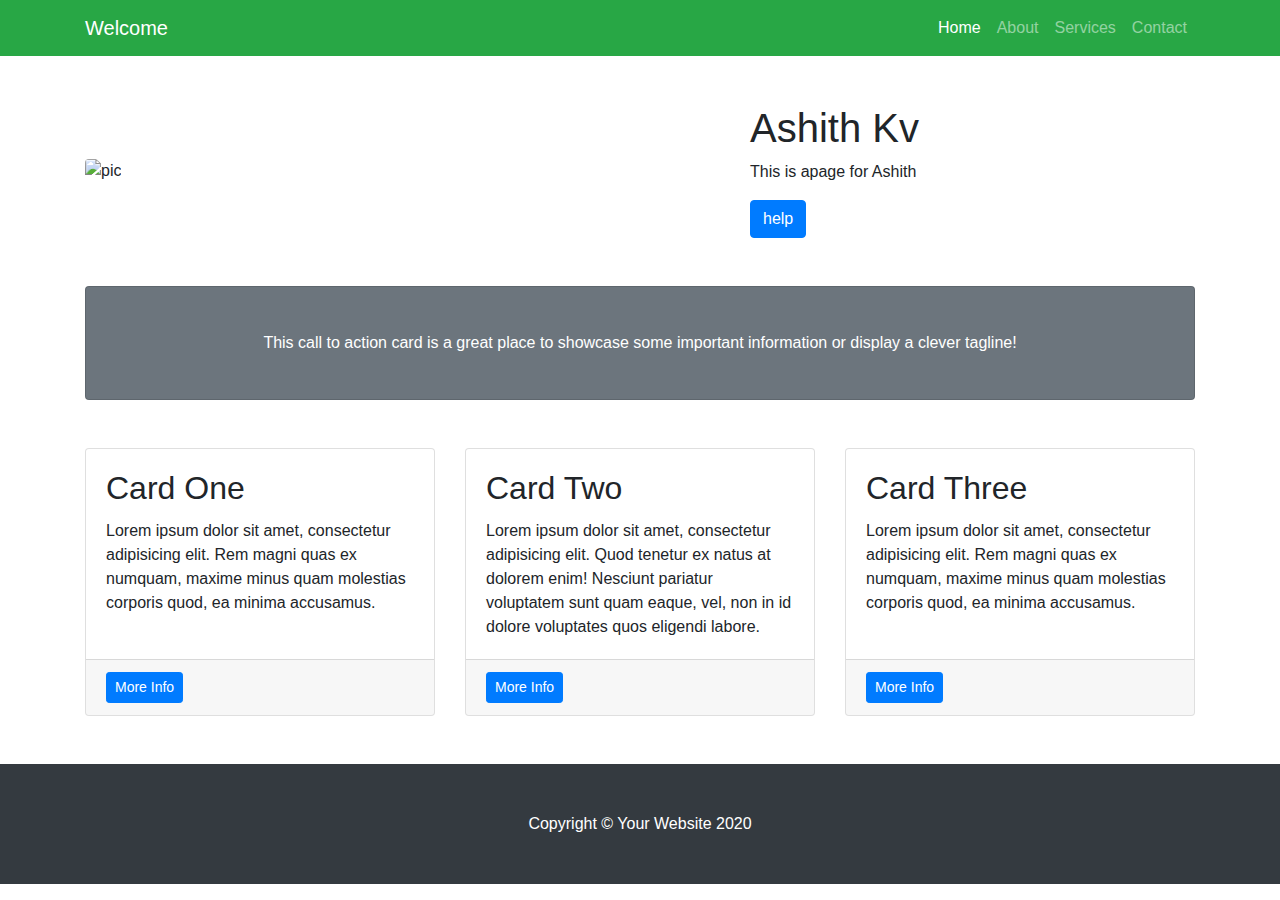
==== index.html @ bfc3db17 "ashith photo added" ====
<!DOCTYPE html>
<html lang="en">

<head>

  <meta charset="utf-8">
  <meta name="viewport" content="width=device-width, initial-scale=1, shrink-to-fit=no">
  <meta name="description" content="">
  <meta name="author" content="">

  <title>Demo Title</title>

  <!-- Bootstrap core CSS -->
  <link href="vendor/bootstrap/css/bootstrap.min.css" rel="stylesheet">

  <!-- Custom styles for this template -->
  <link href="css/small-business.css" rel="stylesheet">

</head>

<body>

  <!-- Navigation -->
  <nav class="navbar navbar-expand-lg navbar-dark bg-success fixed-top">
    <div class="container">
      <a class="navbar-brand" href="#">Welcome</a>
      <button class="navbar-toggler" type="button" data-toggle="collapse" data-target="#navbarResponsive" aria-controls="navbarResponsive" aria-expanded="false" aria-label="Toggle navigation">
        <span class="navbar-toggler-icon"></span>
      </button>
      <div class="collapse navbar-collapse" id="navbarResponsive">
        <ul class="navbar-nav ml-auto">
          <li class="nav-item active">
            <a class="nav-link" href="#">Home
              <span class="sr-only">(current)</span>
            </a>
          </li>
          <li class="nav-item">
            <a class="nav-link" href="#">About</a>
          </li>
          <li class="nav-item">
            <a class="nav-link" href="#">Services</a>
          </li>
          <li class="nav-item">
            <a class="nav-link" href="#">Contact</a>
          </li>
        </ul>
      </div>
    </div>
  </nav>

  <!-- Page Content -->
  <div class="container">

    <!-- Heading Row -->
    <div class="row align-items-center my-5">
      <div class="col-lg-7">
        <img class="img-fluid rounded mb-4 mb-lg-0" src="https://scontent.fcok1-1.fna.fbcdn.net/v/t1.0-9/71485618_2366996296949676_6196804734796431360_o.jpg?_nc_cat=109&_nc_sid=09cbfe&_nc_ohc=LiHVfRw1zoUAX_LCx5e&_nc_ht=scontent.fcok1-1.fna&oh=8febae684764cd097f38bee287cb9070&oe=5F7BDFFB" alt="pic">
      </div>
      <!-- /.col-lg-8 -->
      <div class="col-lg-5">
        <h1 class="font-weight-light">Ashith Kv</h1>
        <p>This is apage for Ashith</p>
        <a class="btn btn-primary" href="#">help</a>
      </div>
      <!-- /.col-md-4 -->
    </div>
    <!-- /.row -->

    <!-- Call to Action Well -->
    <div class="card text-white bg-secondary my-5 py-4 text-center">
      <div class="card-body">
        <p class="text-white m-0">This call to action card is a great place to showcase some important information or display a clever tagline!</p>
      </div>
    </div>

    <!-- Content Row -->
    <div class="row">
      <div class="col-md-4 mb-5">
        <div class="card h-100">
          <div class="card-body">
            <h2 class="card-title">Card One</h2>
            <p class="card-text">Lorem ipsum dolor sit amet, consectetur adipisicing elit. Rem magni quas ex numquam, maxime minus quam molestias corporis quod, ea minima accusamus.</p>
          </div>
          <div class="card-footer">
            <a href="#" class="btn btn-primary btn-sm">More Info</a>
          </div>
        </div>
      </div>
      <!-- /.col-md-4 -->
      <div class="col-md-4 mb-5">
        <div class="card h-100">
          <div class="card-body">
            <h2 class="card-title">Card Two</h2>
            <p class="card-text">Lorem ipsum dolor sit amet, consectetur adipisicing elit. Quod tenetur ex natus at dolorem enim! Nesciunt pariatur voluptatem sunt quam eaque, vel, non in id dolore voluptates quos eligendi labore.</p>
          </div>
          <div class="card-footer">
            <a href="#" class="btn btn-primary btn-sm">More Info</a>
          </div>
        </div>
      </div>
      <!-- /.col-md-4 -->
      <div class="col-md-4 mb-5">
        <div class="card h-100">
          <div class="card-body">
            <h2 class="card-title">Card Three</h2>
            <p class="card-text">Lorem ipsum dolor sit amet, consectetur adipisicing elit. Rem magni quas ex numquam, maxime minus quam molestias corporis quod, ea minima accusamus.</p>
          </div>
          <div class="card-footer">
            <a href="#" class="btn btn-primary btn-sm">More Info</a>
          </div>
        </div>
      </div>
      <!-- /.col-md-4 -->

    </div>
    <!-- /.row -->

  </div>
  <!-- /.container -->

  <!-- Footer -->
  <footer class="py-5 bg-dark">
    <div class="container">
      <p class="m-0 text-center text-white">Copyright &copy; Your Website 2020</p>
    </div>
    <!-- /.container -->
  </footer>

  <!-- Bootstrap core JavaScript -->
  <script src="vendor/jquery/jquery.min.js"></script>
  <script src="vendor/bootstrap/js/bootstrap.bundle.min.js"></script>

</body>

</html>
---- css/small-business.css ----
/*!
 * Start Bootstrap - Small Business (https://startbootstrap.com/templates/small-business)
 * Copyright 2013-2020 Start Bootstrap
 * Licensed under MIT (https://github.com/StartBootstrap/startbootstrap-small-business/blob/master/LICENSE)
 */
body {
  padding-top: 56px;
}
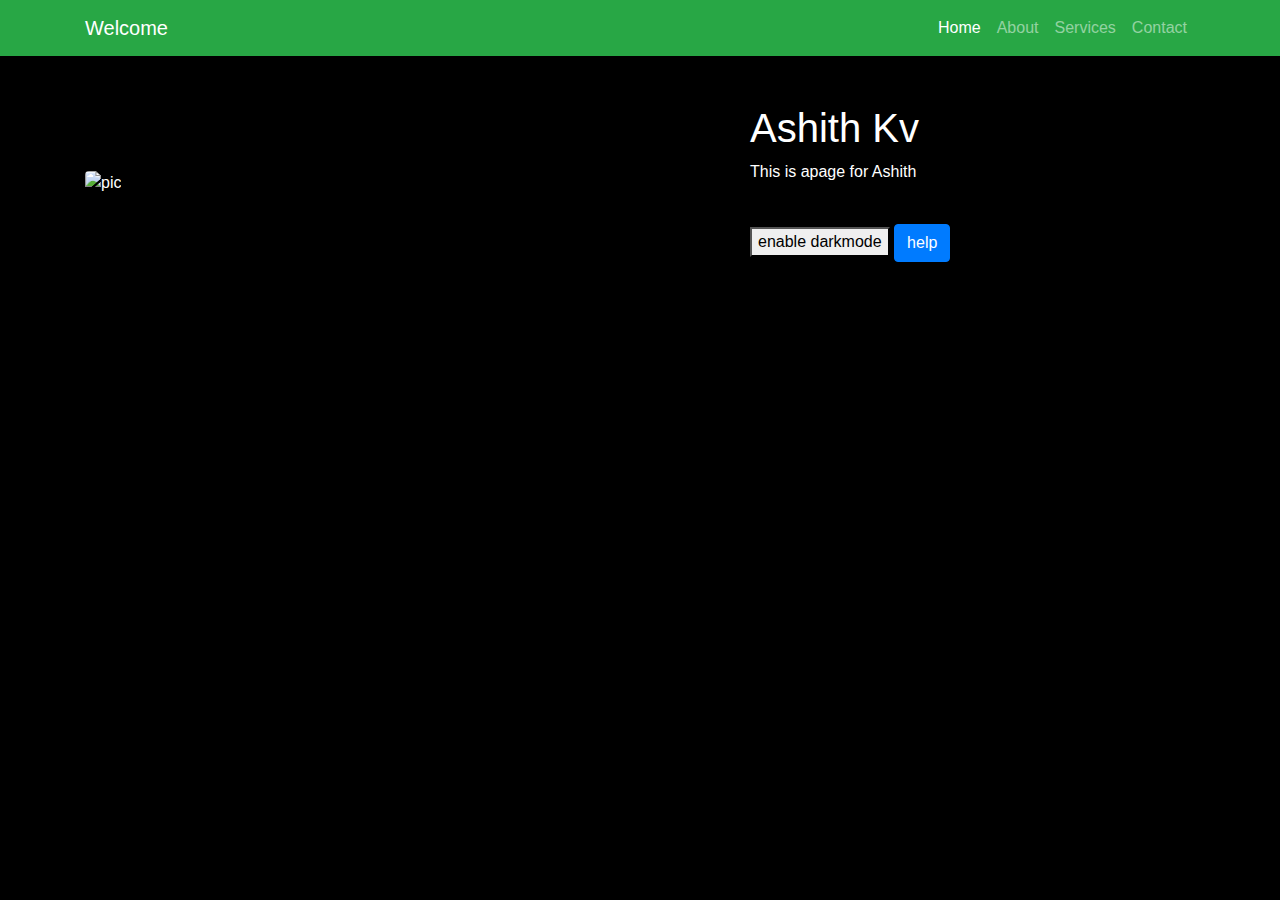
==== commit b0a1120c: "darkmode feature added" ====
--- a/index.html
+++ b/index.html
@@ -15,10 +15,11 @@
 
   <!-- Custom styles for this template -->
   <link href="css/small-business.css" rel="stylesheet">
+  
 
 </head>
 
-<body>
+<body class="dark-mode">
 
   <!-- Navigation -->
   <nav class="navbar navbar-expand-lg navbar-dark bg-success fixed-top">
@@ -35,10 +36,10 @@
             </a>
           </li>
           <li class="nav-item">
-            <a class="nav-link" href="#">About</a>
+            <a class="nav-link" href="about.html">About</a>
           </li>
           <li class="nav-item">
-            <a class="nav-link" href="#">Services</a>
+            <a class="nav-link" href="service">Services</a>
           </li>
           <li class="nav-item">
             <a class="nav-link" href="#">Contact</a>
@@ -54,12 +55,14 @@
     <!-- Heading Row -->
     <div class="row align-items-center my-5">
       <div class="col-lg-7">
-        <img class="img-fluid rounded mb-4 mb-lg-0" src="https://scontent.fcok1-1.fna.fbcdn.net/v/t1.0-9/71485618_2366996296949676_6196804734796431360_o.jpg?_nc_cat=109&_nc_sid=09cbfe&_nc_ohc=LiHVfRw1zoUAX_LCx5e&_nc_ht=scontent.fcok1-1.fna&oh=8febae684764cd097f38bee287cb9070&oe=5F7BDFFB" alt="pic">
+        <img class="img-fluid rounded mb-4 mb-lg-0" src="https://scontent.fcok1-1.fna.fbcdn.net/v/t1.0-9/71485618_2366996296949676_6196804734796431360_o.jpg?_nc_cat=109&_nc_sid=09cbfe&_nc_ohc=LiHVfRw1zoUAX_LCx5e&_nc_ht=scontent.fcok1-1.fna&oh=8febae684764cd097f38bee287cb9070&oe=5F7BDFFB" alt="pic" height="400px" width="350px">
       </div>
       <!-- /.col-lg-8 -->
       <div class="col-lg-5">
         <h1 class="font-weight-light">Ashith Kv</h1>
         <p>This is apage for Ashith</p>
+        <br>
+        <button onclick="darkMode()">enable darkmode</button>
         <a class="btn btn-primary" href="#">help</a>
       </div>
       <!-- /.col-md-4 -->
@@ -67,66 +70,15 @@
     <!-- /.row -->
 
     <!-- Call to Action Well -->
-    <div class="card text-white bg-secondary my-5 py-4 text-center">
-      <div class="card-body">
-        <p class="text-white m-0">This call to action card is a great place to showcase some important information or display a clever tagline!</p>
-      </div>
-    </div>
+    
+  <!-- Bootstrap core JavaScript -->
+  <script>
+    function darkMode(){
+      var element=document.body;
+        element.classList.toggle("dark-mode")
 
-    <!-- Content Row -->
-    <div class="row">
-      <div class="col-md-4 mb-5">
-        <div class="card h-100">
-          <div class="card-body">
-            <h2 class="card-title">Card One</h2>
-            <p class="card-text">Lorem ipsum dolor sit amet, consectetur adipisicing elit. Rem magni quas ex numquam, maxime minus quam molestias corporis quod, ea minima accusamus.</p>
-          </div>
-          <div class="card-footer">
-            <a href="#" class="btn btn-primary btn-sm">More Info</a>
-          </div>
-        </div>
-      </div>
-      <!-- /.col-md-4 -->
-      <div class="col-md-4 mb-5">
-        <div class="card h-100">
-          <div class="card-body">
-            <h2 class="card-title">Card Two</h2>
-            <p class="card-text">Lorem ipsum dolor sit amet, consectetur adipisicing elit. Quod tenetur ex natus at dolorem enim! Nesciunt pariatur voluptatem sunt quam eaque, vel, non in id dolore voluptates quos eligendi labore.</p>
-          </div>
-          <div class="card-footer">
-            <a href="#" class="btn btn-primary btn-sm">More Info</a>
-          </div>
-        </div>
-      </div>
-      <!-- /.col-md-4 -->
-      <div class="col-md-4 mb-5">
-        <div class="card h-100">
-          <div class="card-body">
-            <h2 class="card-title">Card Three</h2>
-            <p class="card-text">Lorem ipsum dolor sit amet, consectetur adipisicing elit. Rem magni quas ex numquam, maxime minus quam molestias corporis quod, ea minima accusamus.</p>
-          </div>
-          <div class="card-footer">
-            <a href="#" class="btn btn-primary btn-sm">More Info</a>
-          </div>
-        </div>
-      </div>
-      <!-- /.col-md-4 -->
-
-    </div>
-    <!-- /.row -->
-
-  </div>
-  <!-- /.container -->
-
-  <!-- Footer -->
-  <footer class="py-5 bg-dark">
-    <div class="container">
-      <p class="m-0 text-center text-white">Copyright &copy; Your Website 2020</p>
-    </div>
-    <!-- /.container -->
-  </footer>
-
-  <!-- Bootstrap core JavaScript -->
+    }
+  </script>
   <script src="vendor/jquery/jquery.min.js"></script>
   <script src="vendor/bootstrap/js/bootstrap.bundle.min.js"></script>
 
--- a/css/small-business.css
+++ b/css/small-business.css
@@ -3,6 +3,13 @@
  * Copyright 2013-2020 Start Bootstrap
  * Licensed under MIT (https://github.com/StartBootstrap/startbootstrap-small-business/blob/master/LICENSE)
  */
-body {
+
+body{
   padding-top: 56px;
+  background-color: white;
+  color:black;
 }
+.dark-mode{
+  background-color: black;
+  color: white;
+}
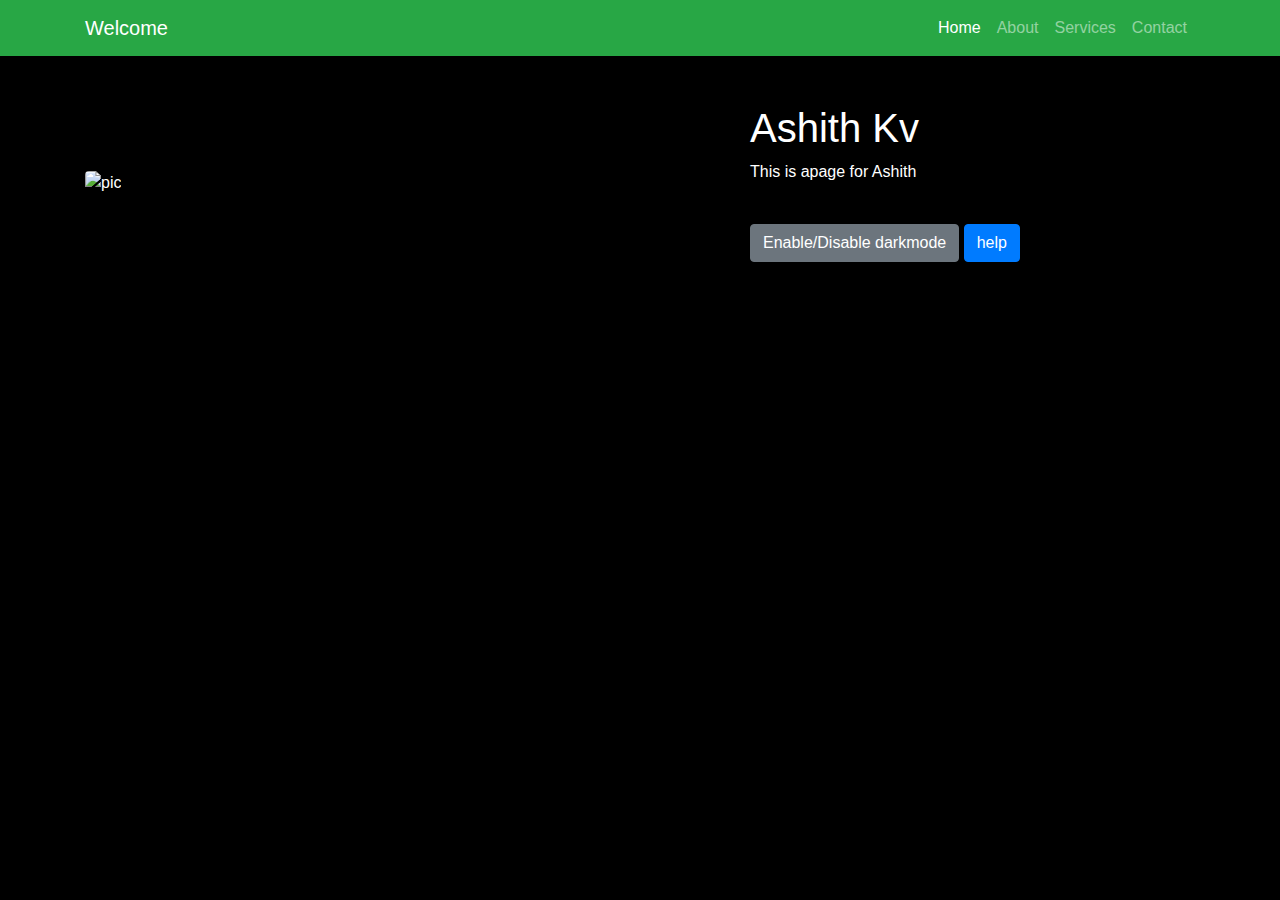
==== commit 29956048: "button style changed" ====
--- a/index.html
+++ b/index.html
@@ -62,7 +62,7 @@
         <h1 class="font-weight-light">Ashith Kv</h1>
         <p>This is apage for Ashith</p>
         <br>
-        <button onclick="darkMode()">enable darkmode</button>
+        <button onclick="darkMode()" class="btn btn-secondary">Enable/Disable darkmode</button>
         <a class="btn btn-primary" href="#">help</a>
       </div>
       <!-- /.col-md-4 -->
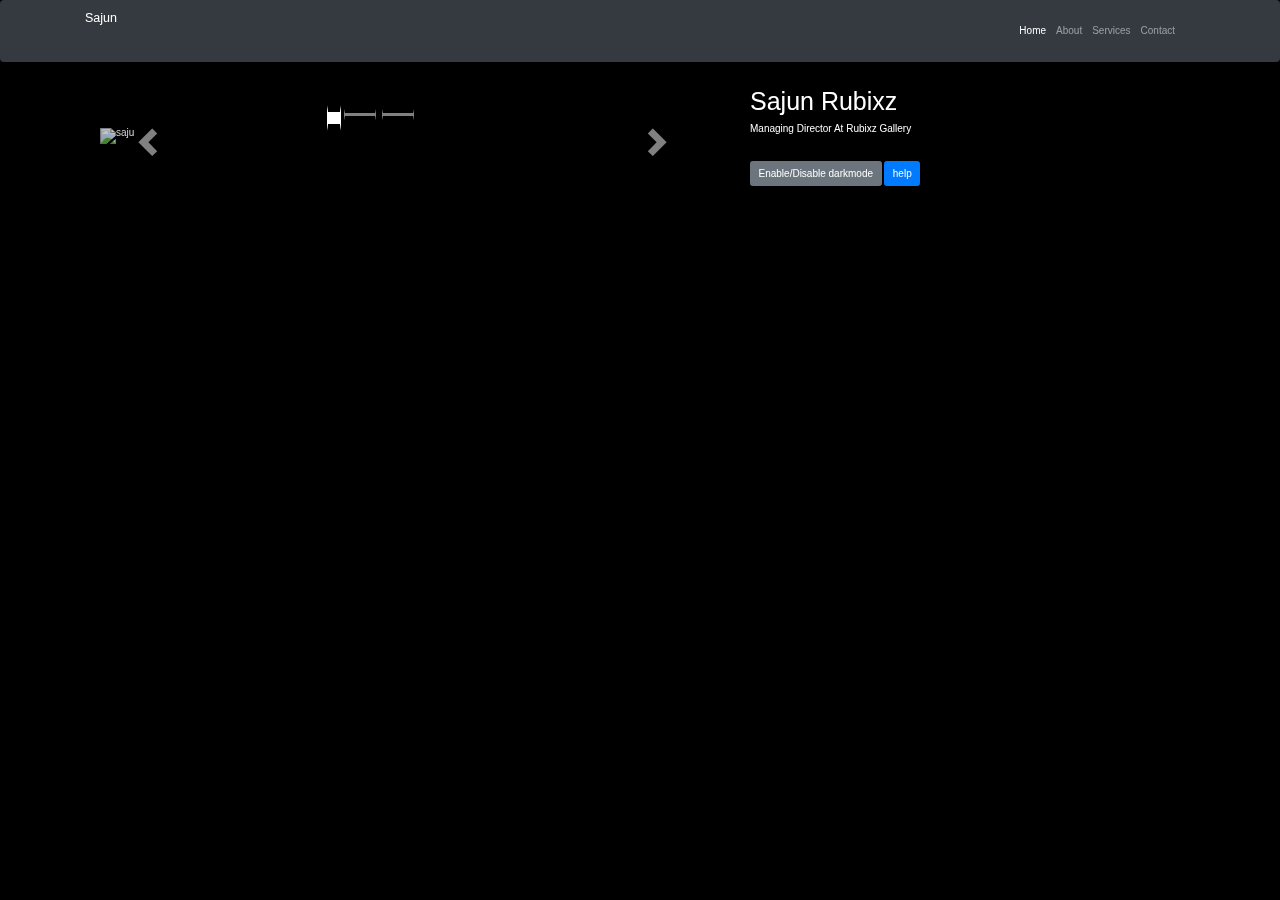
==== commit 93ffa645: "first commit" ====
--- a/index.html
+++ b/index.html
@@ -8,13 +8,16 @@
   <meta name="description" content="">
   <meta name="author" content="">
 
-  <title>Demo Title</title>
-
+  <title>Profile</title>
+  <link rel="stylesheet" href="https://maxcdn.bootstrapcdn.com/bootstrap/3.4.1/css/bootstrap.min.css">
+  <script src="https://ajax.googleapis.com/ajax/libs/jquery/3.5.1/jquery.min.js"></script>
+  <script src="https://maxcdn.bootstrapcdn.com/bootstrap/3.4.1/js/bootstrap.min.js"></script>
   <!-- Bootstrap core CSS -->
   <link href="vendor/bootstrap/css/bootstrap.min.css" rel="stylesheet">
 
   <!-- Custom styles for this template -->
   <link href="css/small-business.css" rel="stylesheet">
+  
   
 
 </head>
@@ -22,9 +25,9 @@
 <body class="dark-mode">
 
   <!-- Navigation -->
-  <nav class="navbar navbar-expand-lg navbar-dark bg-success fixed-top">
+  <nav class="navbar navbar-expand-lg navbar-dark bg-dark fixed-top">
     <div class="container">
-      <a class="navbar-brand" href="#">Welcome</a>
+      <a class="navbar-brand" href="#">Sajun</a>
       <button class="navbar-toggler" type="button" data-toggle="collapse" data-target="#navbarResponsive" aria-controls="navbarResponsive" aria-expanded="false" aria-label="Toggle navigation">
         <span class="navbar-toggler-icon"></span>
       </button>
@@ -39,7 +42,7 @@
             <a class="nav-link" href="about.html">About</a>
           </li>
           <li class="nav-item">
-            <a class="nav-link" href="service">Services</a>
+            <a class="nav-link" href="service.html">Services</a>
           </li>
           <li class="nav-item">
             <a class="nav-link" href="#">Contact</a>
@@ -55,15 +58,50 @@
     <!-- Heading Row -->
     <div class="row align-items-center my-5">
       <div class="col-lg-7">
-        <img class="img-fluid rounded mb-4 mb-lg-0" src="https://scontent.fcok1-1.fna.fbcdn.net/v/t1.0-9/71485618_2366996296949676_6196804734796431360_o.jpg?_nc_cat=109&_nc_sid=09cbfe&_nc_ohc=LiHVfRw1zoUAX_LCx5e&_nc_ht=scontent.fcok1-1.fna&oh=8febae684764cd097f38bee287cb9070&oe=5F7BDFFB" alt="pic" height="400px" width="350px">
+        <div class="container">
+          
+          <div id="myCarousel" class="carousel slide" data-ride="carousel">
+            <!-- Indicators -->
+            <ol class="carousel-indicators">
+              <li data-target="#myCarousel" data-slide-to="0" class="active"></li>
+              <li data-target="#myCarousel" data-slide-to="1"></li>
+              <li data-target="#myCarousel" data-slide-to="2"></li>
+            </ol>
+        
+            <!-- Wrapper for slides -->
+            <div class="carousel-inner">
+              <div class="item active">
+                <img src="https://scontent.fcok1-1.fna.fbcdn.net/v/t1.0-9/70446096_2425871897495301_3973904501915516928_o.jpg?_nc_cat=104&_nc_sid=174925&_nc_ohc=9yuMRZTqoW8AX_14yDl&_nc_ht=scontent.fcok1-1.fna&oh=6050007f4ce0d0985a83f549d23484b4&oe=5F87C740" alt="saju" width="100%">
+              </div>
+        
+              <div class="item">
+                <img src="https://scontent.fcok1-1.fna.fbcdn.net/v/t1.0-9/66708251_2311297908952701_7274663005776773120_o.jpg?_nc_cat=105&_nc_sid=174925&_nc_ohc=a7hLIXghpssAX-CQA1w&_nc_ht=scontent.fcok1-1.fna&oh=f6da5b1ddbfb0a0e88b464386966302d&oe=5F87E315" alt="saju" width="100%">
+              </div>
+            
+              <div class="item">
+                <img src="https://scontent.fcok1-1.fna.fbcdn.net/v/t1.0-9/67528265_2333579530057872_7504600518124109824_n.jpg?_nc_cat=102&_nc_sid=174925&_nc_ohc=hWDwm97cBOwAX8bJurN&_nc_ht=scontent.fcok1-1.fna&oh=0e3025c9f1a6d4b453249826c2d3c0be&oe=5F861E5A" alt="saju" width="100%">
+              </div>
+            </div>
+        
+            <!-- Left and right controls -->
+            <a class="left carousel-control" href="#myCarousel" data-slide="prev">
+              <span class="glyphicon glyphicon-chevron-left"></span>
+              <span class="sr-only">Previous</span>
+            </a>
+            <a class="right carousel-control" href="#myCarousel" data-slide="next">
+              <span class="glyphicon glyphicon-chevron-right"></span>
+              <span class="sr-only">Next</span>
+            </a>
+          </div>
+        </div>
       </div>
       <!-- /.col-lg-8 -->
       <div class="col-lg-5">
-        <h1 class="font-weight-light">Ashith Kv</h1>
-        <p>This is apage for Ashith</p>
+        <h1 class="font-weight-light">Sajun Rubixz</h1>
+        <p>Managing Director At Rubixz Gallery</p>
         <br>
         <button onclick="darkMode()" class="btn btn-secondary">Enable/Disable darkmode</button>
-        <a class="btn btn-primary" href="#">help</a>
+        <a class="btn btn-primary" href="help.html">help</a>
       </div>
       <!-- /.col-md-4 -->
     </div>
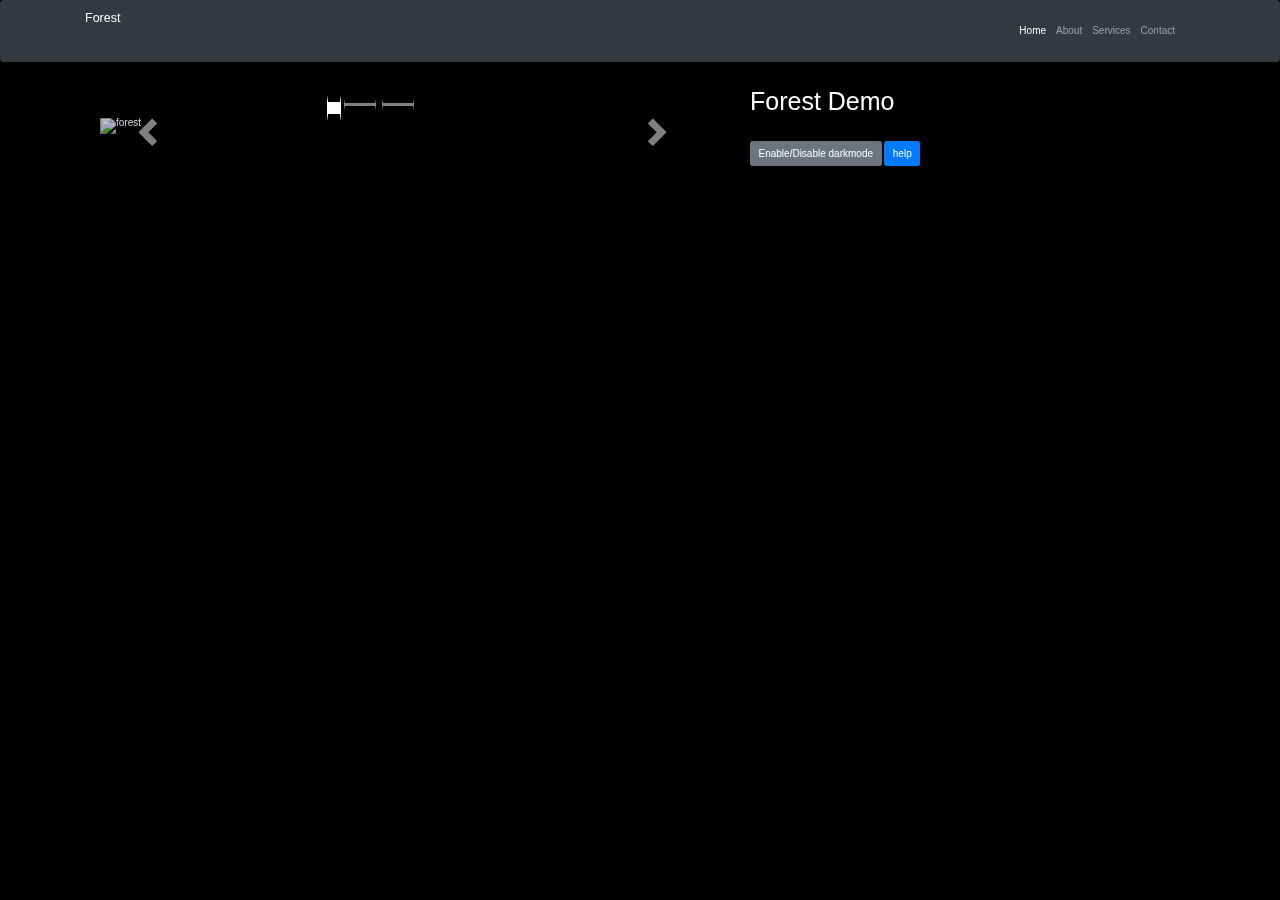
==== commit 0ad78ff0: "Update index.html" ====
--- a/index.html
+++ b/index.html
@@ -27,7 +27,7 @@
   <!-- Navigation -->
   <nav class="navbar navbar-expand-lg navbar-dark bg-dark fixed-top">
     <div class="container">
-      <a class="navbar-brand" href="#">Sajun</a>
+      <a class="navbar-brand" href="#">Forest</a>
       <button class="navbar-toggler" type="button" data-toggle="collapse" data-target="#navbarResponsive" aria-controls="navbarResponsive" aria-expanded="false" aria-label="Toggle navigation">
         <span class="navbar-toggler-icon"></span>
       </button>
@@ -39,10 +39,10 @@
             </a>
           </li>
           <li class="nav-item">
-            <a class="nav-link" href="about.html">About</a>
+            <a class="nav-link" href="#">About</a>
           </li>
           <li class="nav-item">
-            <a class="nav-link" href="service.html">Services</a>
+            <a class="nav-link" href="#">Services</a>
           </li>
           <li class="nav-item">
             <a class="nav-link" href="#">Contact</a>
@@ -71,15 +71,15 @@
             <!-- Wrapper for slides -->
             <div class="carousel-inner">
               <div class="item active">
-                <img src="https://scontent.fcok1-1.fna.fbcdn.net/v/t1.0-9/70446096_2425871897495301_3973904501915516928_o.jpg?_nc_cat=104&_nc_sid=174925&_nc_ohc=9yuMRZTqoW8AX_14yDl&_nc_ht=scontent.fcok1-1.fna&oh=6050007f4ce0d0985a83f549d23484b4&oe=5F87C740" alt="saju" width="100%">
+                <img src="https://www.positive.news/wp-content/uploads/2019/03/feat-1800x0-c-center.jpg" alt="forest" width="100%">
               </div>
         
               <div class="item">
-                <img src="https://scontent.fcok1-1.fna.fbcdn.net/v/t1.0-9/66708251_2311297908952701_7274663005776773120_o.jpg?_nc_cat=105&_nc_sid=174925&_nc_ohc=a7hLIXghpssAX-CQA1w&_nc_ht=scontent.fcok1-1.fna&oh=f6da5b1ddbfb0a0e88b464386966302d&oe=5F87E315" alt="saju" width="100%">
+                <img src="https://www.positive.news/wp-content/uploads/2019/03/feat-1800x0-c-center.jpg" alt="forest" width="100%">
               </div>
             
               <div class="item">
-                <img src="https://scontent.fcok1-1.fna.fbcdn.net/v/t1.0-9/67528265_2333579530057872_7504600518124109824_n.jpg?_nc_cat=102&_nc_sid=174925&_nc_ohc=hWDwm97cBOwAX8bJurN&_nc_ht=scontent.fcok1-1.fna&oh=0e3025c9f1a6d4b453249826c2d3c0be&oe=5F861E5A" alt="saju" width="100%">
+                <img src="https://www.positive.news/wp-content/uploads/2019/03/feat-1800x0-c-center.jpg" alt="forest" width="100%">
               </div>
             </div>
         
@@ -97,11 +97,11 @@
       </div>
       <!-- /.col-lg-8 -->
       <div class="col-lg-5">
-        <h1 class="font-weight-light">Sajun Rubixz</h1>
-        <p>Managing Director At Rubixz Gallery</p>
+        <h1 class="font-weight-light">Forest Demo</h1>
+        <p></p>
         <br>
         <button onclick="darkMode()" class="btn btn-secondary">Enable/Disable darkmode</button>
-        <a class="btn btn-primary" href="help.html">help</a>
+        <a class="btn btn-primary" href="#">help</a>
       </div>
       <!-- /.col-md-4 -->
     </div>
